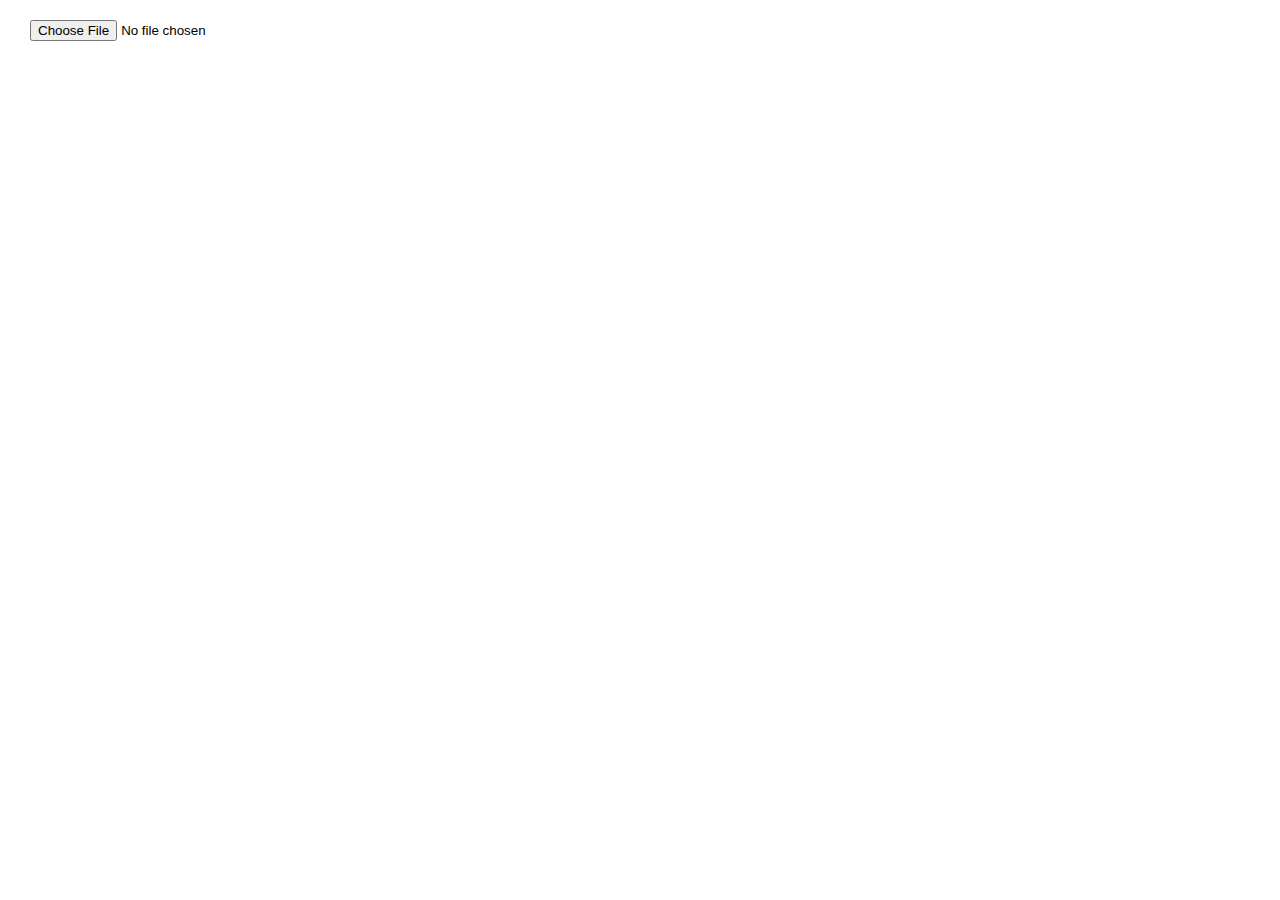
==== index.html @ 8508f30d "search, onkeydown, input schema, tablelist implemented" ====
<!DOCTYPE html>
<html lang="en">

<head>
  <meta charset="UTF-8" />
  <meta name="viewport" content="width=device-width, initial-scale=1.0" />
  <title>Editable Student List</title>
  <link href="./style.css" rel="stylesheet">
</head>

<body>
  <div id="root">
  </div>

  <script src="./sql.js"></script>
  <script src="./script.js"></script>
</body>

</html>
---- style.css ----
h2 {
  text-align: left;
}

table {
  /* width: 100%; */
  border-collapse: collapse;
}

#table-list{
  border:1px #000;
  padding-top: 2%;
}

.anch {
  margin-left: 150px;
  display: inline-table;
  width: 500px;
  height: 21px;
  padding: 5px;
  border: 1px groove black;
  /* font-family:monospace; */
  text-decoration-line: none;
  color: black;
}

/* #studinfo,
#subject,
#stud_sub {
  display: grid;
  grid-template-columns: repeat(2, 1fr);
  grid-template-rows: 1fr;
  grid-column-gap: 0px;
  grid-row-gap: 0px;
} */

/* #studinfo-input,
#subject-input,
#studsub-input {
  grid-area: 1 / 1 / 2 / 2;
  margin: 0 2% 2% 5%;
} */

/* #output-section,
#subject-output-section,
#studsub-output-section {
  grid-area: 1 / 2 / 2 / 3;
  margin: 0 5% 2% 2%;
} */

th,
td {
  margin: 2% 4% 2%;
  border: 1px solid black;
}

#stdin,
#subin,
#studsubin {
  width: 100%;
}

.hidden {
  display: none;
}

body {
  /* font-family: Arial, sans-serif; */
  margin: 20px;
}

.container {
  position: relative;
}

.dropdown {
  padding-left: 0;
  position: absolute;
  top: 100%;
  left: 0;
  width: 75%;
  background-color: #fff;
  border: 1px solid #ccc;
  border-top: none;
  border-radius: 0 0 4px 4px;
  box-shadow: 0 4px 6px rgba(0, 0, 0, 0.1);
  max-height: 150px;
  overflow-y: auto;
  z-index: 10;
  display: none;
  /* Hide dropdown initially */
}

.dropdown li {
  padding: 5px;
  cursor: pointer;
  border-bottom: 1px solid #eee;
}

.dropdown li:hover {
  background-color: #f1f1f1;
}
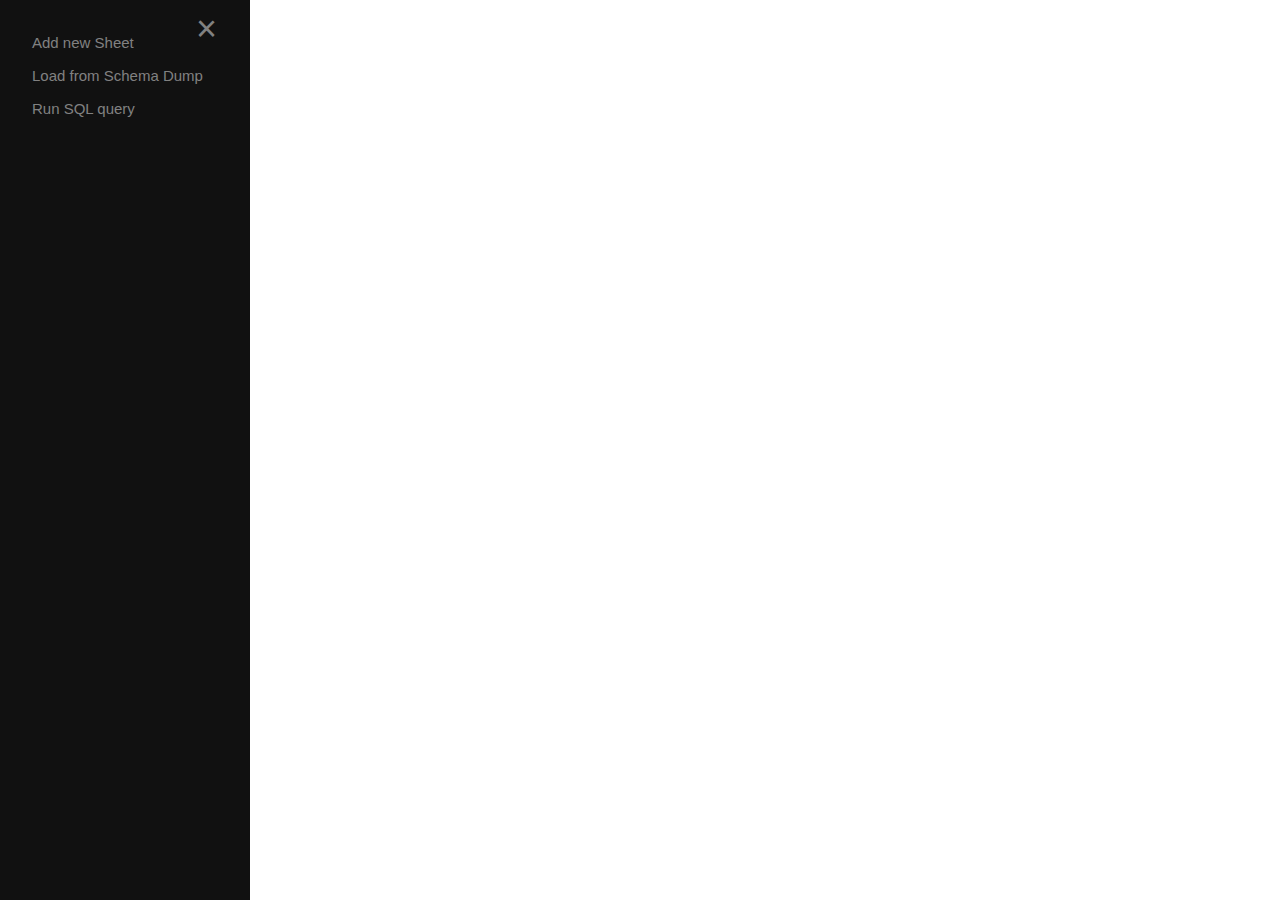
==== commit 27bfab0d: "spreadsheet" ====
--- a/index.html
+++ b/index.html
@@ -9,11 +9,10 @@
 </head>
 
 <body>
-  <div id="root">
-  </div>
-
+  <div id="root"></div>
   <script src="./sql.js"></script>
-  <script src="./script.js"></script>
+  <script src="./newscript.js"></script>
 </body>
 
+
 </html>--- a/style.css
+++ b/style.css
@@ -1,28 +1,53 @@
+body {
+	margin: 0;
+	padding: 0;
+	font-family: sans-serif;
+}
+
+#root {
+	margin: 0;
+	padding: 0;
+}
+
 h2 {
-  text-align: left;
+	text-align: left;
 }
 
 table {
-  /* width: 100%; */
-  border-collapse: collapse;
-}
-
-#table-list{
-  border:1px #000;
-  padding-top: 2%;
-}
-
-.anch {
+	margin-top: 10px;
+	/* width: 100%; */
+	border-collapse: collapse;
+	border: 2px solid #000;
+}
+
+thead {
+	border: 2px solid #000;
+}
+
+#sidepanel-items {
+	border: 1px #000;
+	padding-top: 2%;
+}
+
+#input-space,
+#rest-all-input {
+	margin-left: 20px;
+	display: flex;
+	flex-direction: row;
+	justify-content: space-between;
+}
+
+/* .anch {
+  font-size:xx-small;
   margin-left: 150px;
   display: inline-table;
   width: 500px;
   height: 21px;
   padding: 5px;
   border: 1px groove black;
-  /* font-family:monospace; */
   text-decoration-line: none;
   color: black;
-}
+} */
 
 /* #studinfo,
 #subject,
@@ -50,53 +75,148 @@
 
 th,
 td {
-  margin: 2% 4% 2%;
-  border: 1px solid black;
+	margin: 2% 4% 2%;
+	border: 1px solid black;
+}
+
+td input {
+	border: transparent;
+	/* width: fit-content; */
 }
 
 #stdin,
 #subin,
 #studsubin {
-  width: 100%;
+	width: 100%;
 }
 
 .hidden {
-  display: none;
+	display: none;
 }
 
 body {
-  /* font-family: Arial, sans-serif; */
-  margin: 20px;
+	/* font-family: Arial, sans-serif; */
+	margin: 20px;
 }
 
 .container {
-  position: relative;
+	position: relative;
 }
 
 .dropdown {
-  padding-left: 0;
-  position: absolute;
-  top: 100%;
-  left: 0;
-  width: 75%;
-  background-color: #fff;
-  border: 1px solid #ccc;
-  border-top: none;
-  border-radius: 0 0 4px 4px;
-  box-shadow: 0 4px 6px rgba(0, 0, 0, 0.1);
-  max-height: 150px;
-  overflow-y: auto;
-  z-index: 10;
-  display: none;
-  /* Hide dropdown initially */
+	padding-left: 0;
+	position: absolute;
+	top: 100%;
+	left: 0;
+	width: 75%;
+	background-color: #fff;
+	border: 1px solid #ccc;
+	border-top: none;
+	border-radius: 0 0 4px 4px;
+	box-shadow: 0 4px 6px rgba(0, 0, 0, 0.1);
+	max-height: 150px;
+	overflow-y: auto;
+	z-index: 10;
+	display: none;
+	/* Hide dropdown initially */
 }
 
 .dropdown li {
-  padding: 5px;
-  cursor: pointer;
-  border-bottom: 1px solid #eee;
+	padding: 5px;
+	cursor: pointer;
+	border-bottom: 1px solid #eee;
 }
 
 .dropdown li:hover {
-  background-color: #f1f1f1;
-}+	background-color: #f1f1f1;
+}
+
+/* The sidepanel menu */
+.sidepanel {
+	height: 100%; /* Specify a height */
+	width: 0; /* 0 width - change this with JavaScript */
+	position: fixed; /* Stay in place */
+	z-index: 1; /* Stay on top */
+	top: 0;
+	left: 0;
+	background-color: #111; /* Black*/
+	overflow-x: hidden; /* Disable horizontal scroll */
+	padding-top: 60px; /* Place content 60px from the top */
+	transition: 0.5s; /* 0.5 second transition effect to slide in the sidepanel */
+}
+
+/* The sidepanel links */
+.sidepanel a {
+	padding: 8px 8px 8px 32px;
+	text-decoration: none;
+	font-size: 15px;
+	color: #818181;
+	display: block;
+	transition: 0.3s;
+}
+
+/* When you mouse over the navigation links, change their color */
+.sidepanel a:hover {
+	color: #f1f1f1;
+}
+
+/* Position and style the close button (top right corner) */
+.sidepanel .sidepanel-close {
+	position: absolute;
+	top: 0;
+	right: 25px;
+	font-size: 36px;
+	margin-left: 50px;
+}
+
+/* Style the button that is used to open the sidepanel */
+.sidepanel-open {
+	font-size: 20px;
+	cursor: pointer;
+	background-color: #111;
+	color: white;
+	padding: 10px 15px;
+	border: none;
+}
+
+.sidepanel-open:hover {
+	background-color: #444;
+}
+
+.pagination {
+	display: inline-block;
+	margin-top: 10px;
+	/* margin-bottom: 10px; */
+}
+
+.pagination a {
+	color: black;
+	float: left;
+	padding: 8px 16px;
+	text-decoration: none;
+	transition: background-color 0.3s;
+}
+
+.pagination a:hover,
+#options a {
+	cursor: pointer;
+}
+
+/* Style the active/current link */
+.pagination a.active {
+	background-color: dodgerblue;
+	color: white;
+}
+.pagination a:hover:not(.active) {
+	background-color: #ddd;
+}
+
+#query-parent {
+	display: inline-flex;
+	justify-content: space-between;
+	width: 55%;
+}
+#query-box {
+	padding: 0;
+	margin: 0;
+}
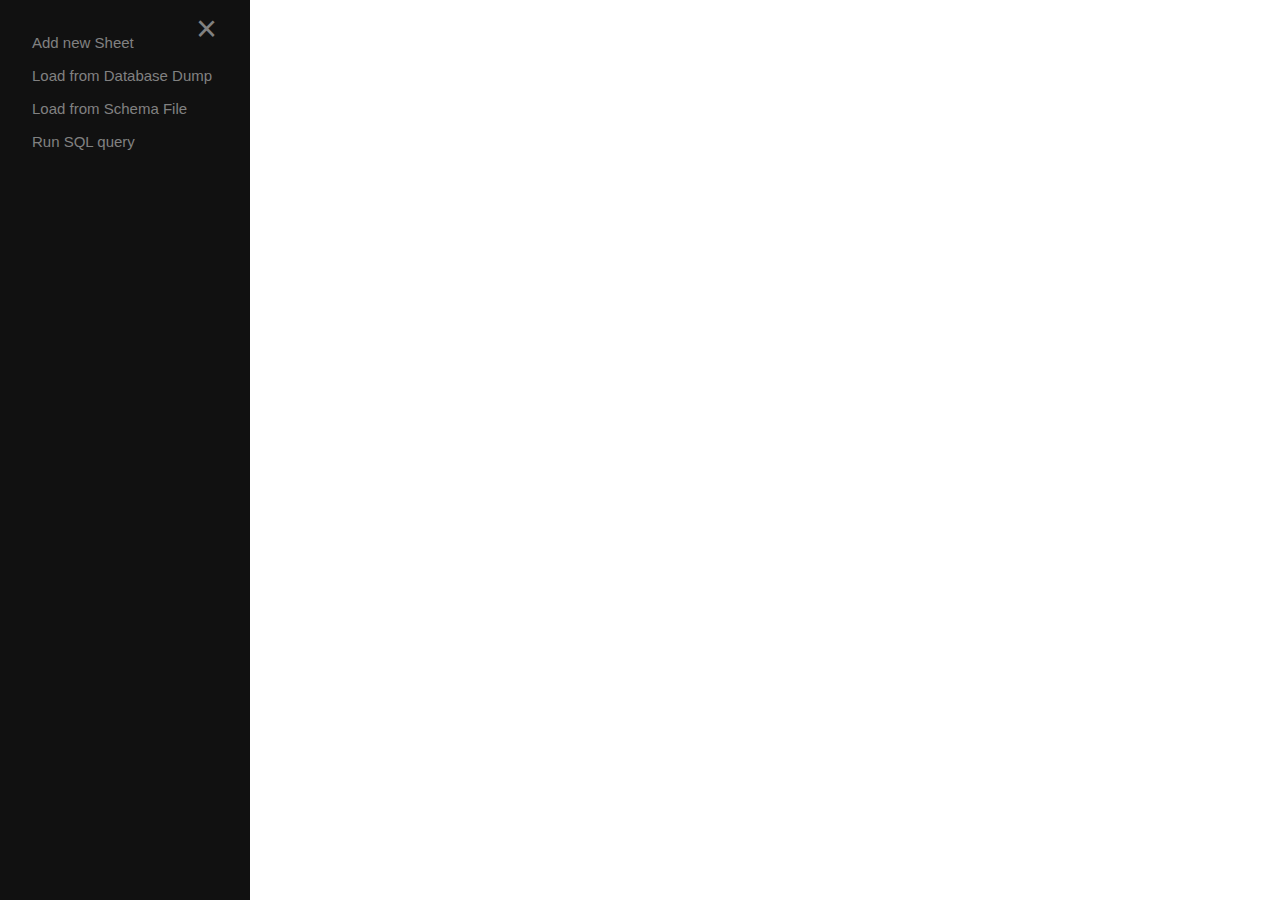
==== commit aed50de9: "datastructure implemented" ====
--- a/index.html
+++ b/index.html
@@ -11,6 +11,7 @@
 <body>
   <div id="root"></div>
   <script src="./sql.js"></script>
+  <script src="./frontend.js"></script>
   <script src="./newscript.js"></script>
 </body>
 
--- a/style.css
+++ b/style.css
@@ -4,29 +4,57 @@
 	font-family: sans-serif;
 }
 
-#root {
-	margin: 0;
-	padding: 0;
-}
-
 h2 {
 	text-align: left;
 }
 
 table {
+	width: auto;
+	table-layout: fixed;
 	margin-top: 10px;
-	/* width: 100%; */
+	/*table-layout:auto; 
+	/* width: 100%;*/
 	border-collapse: collapse;
-	border: 2px solid #000;
+	/* border: 2px solid black;
+	background-color: #f3f3f3; */
+	border: 2px solid #444;
+	/* background-color: #fafafa;  */
+	font-size: 14px;
+	/* box-shadow: 0 4px 8px rgba(0, 0, 0, 0.1);  */
 }
 
 thead {
-	border: 2px solid #000;
+	border: 1.5px solid #000;
+	background-color: #e0e0e0;
+	color: #333;
+	font-weight: bold;
+}
+thead tr {
+	position: sticky;
+	top: 0;
+	z-index: 1;
+	box-shadow: 0 2px 4px rgba(0, 0, 0, 0.1);
+}
+
+th,
+td {
+	/* padding: 8px 12px;  */
+	text-align: left;
 }
 
 #sidepanel-items {
 	border: 1px #000;
 	padding-top: 2%;
+}
+
+.resize {
+	position: absolute;
+	top: 0;
+	right: 0;
+	width: 5px;
+	height: 100%;
+	cursor: col-resize;
+	background: transparent;
 }
 
 #input-space,
@@ -37,57 +65,36 @@
 	justify-content: space-between;
 }
 
-/* .anch {
-  font-size:xx-small;
-  margin-left: 150px;
-  display: inline-table;
-  width: 500px;
-  height: 21px;
-  padding: 5px;
-  border: 1px groove black;
-  text-decoration-line: none;
-  color: black;
-} */
-
-/* #studinfo,
-#subject,
-#stud_sub {
-  display: grid;
-  grid-template-columns: repeat(2, 1fr);
-  grid-template-rows: 1fr;
-  grid-column-gap: 0px;
-  grid-row-gap: 0px;
-} */
-
-/* #studinfo-input,
-#subject-input,
-#studsub-input {
-  grid-area: 1 / 1 / 2 / 2;
-  margin: 0 2% 2% 5%;
-} */
-
-/* #output-section,
-#subject-output-section,
-#studsub-output-section {
-  grid-area: 1 / 2 / 2 / 3;
-  margin: 0 5% 2% 2%;
-} */
-
-th,
+thead tr {
+	position: sticky;
+}
+
+th {
+	width: 200px;
+	margin: 2% 4% 2%;
+	position: relative;
+	background-color: #f3f3f3;
+	/* width: 100%; */
+	/* white-space: nowrap; */
+}
+
 td {
-	margin: 2% 4% 2%;
-	border: 1px solid black;
+	width: 200px;
+	justify-items: center;
+	/* margin: 2% 4% 2%; */
+	/* border: 1px solid black; */
+}
+th:first-child,
+td:first-child {
+	width: 30px;
+	text-align: center;
+	background-color: #f5f5f5;
+	font-weight: bold;
 }
 
 td input {
+	width: 197px;
 	border: transparent;
-	/* width: fit-content; */
-}
-
-#stdin,
-#subin,
-#studsubin {
-	width: 100%;
 }
 
 .hidden {
@@ -133,16 +140,24 @@
 
 /* The sidepanel menu */
 .sidepanel {
-	height: 100%; /* Specify a height */
-	width: 0; /* 0 width - change this with JavaScript */
-	position: fixed; /* Stay in place */
-	z-index: 1; /* Stay on top */
+	height: 100%;
+	/* Specify a height */
+	width: 0;
+	/* 0 width - change this with JavaScript */
+	position: fixed;
+	/* Stay in place */
+	z-index: 1;
+	/* Stay on top */
 	top: 0;
 	left: 0;
-	background-color: #111; /* Black*/
-	overflow-x: hidden; /* Disable horizontal scroll */
-	padding-top: 60px; /* Place content 60px from the top */
-	transition: 0.5s; /* 0.5 second transition effect to slide in the sidepanel */
+	background-color: #111;
+	/* Black*/
+	overflow-x: hidden;
+	/* Disable horizontal scroll */
+	padding-top: 60px;
+	/* Place content 60px from the top */
+	transition: 0.5s;
+	/* 0.5 second transition effect to slide in the sidepanel */
 }
 
 /* The sidepanel links */
@@ -183,10 +198,10 @@
 	background-color: #444;
 }
 
-.pagination {
+/* .pagination {
 	display: inline-block;
 	margin-top: 10px;
-	/* margin-bottom: 10px; */
+	margin-bottom: 10px;
 }
 
 .pagination a {
@@ -203,20 +218,11 @@
 }
 
 /* Style the active/current link */
-.pagination a.active {
+/* .pagination a.active {
 	background-color: dodgerblue;
 	color: white;
 }
+
 .pagination a:hover:not(.active) {
 	background-color: #ddd;
-}
-
-#query-parent {
-	display: inline-flex;
-	justify-content: space-between;
-	width: 55%;
-}
-#query-box {
-	padding: 0;
-	margin: 0;
-}
+} */
